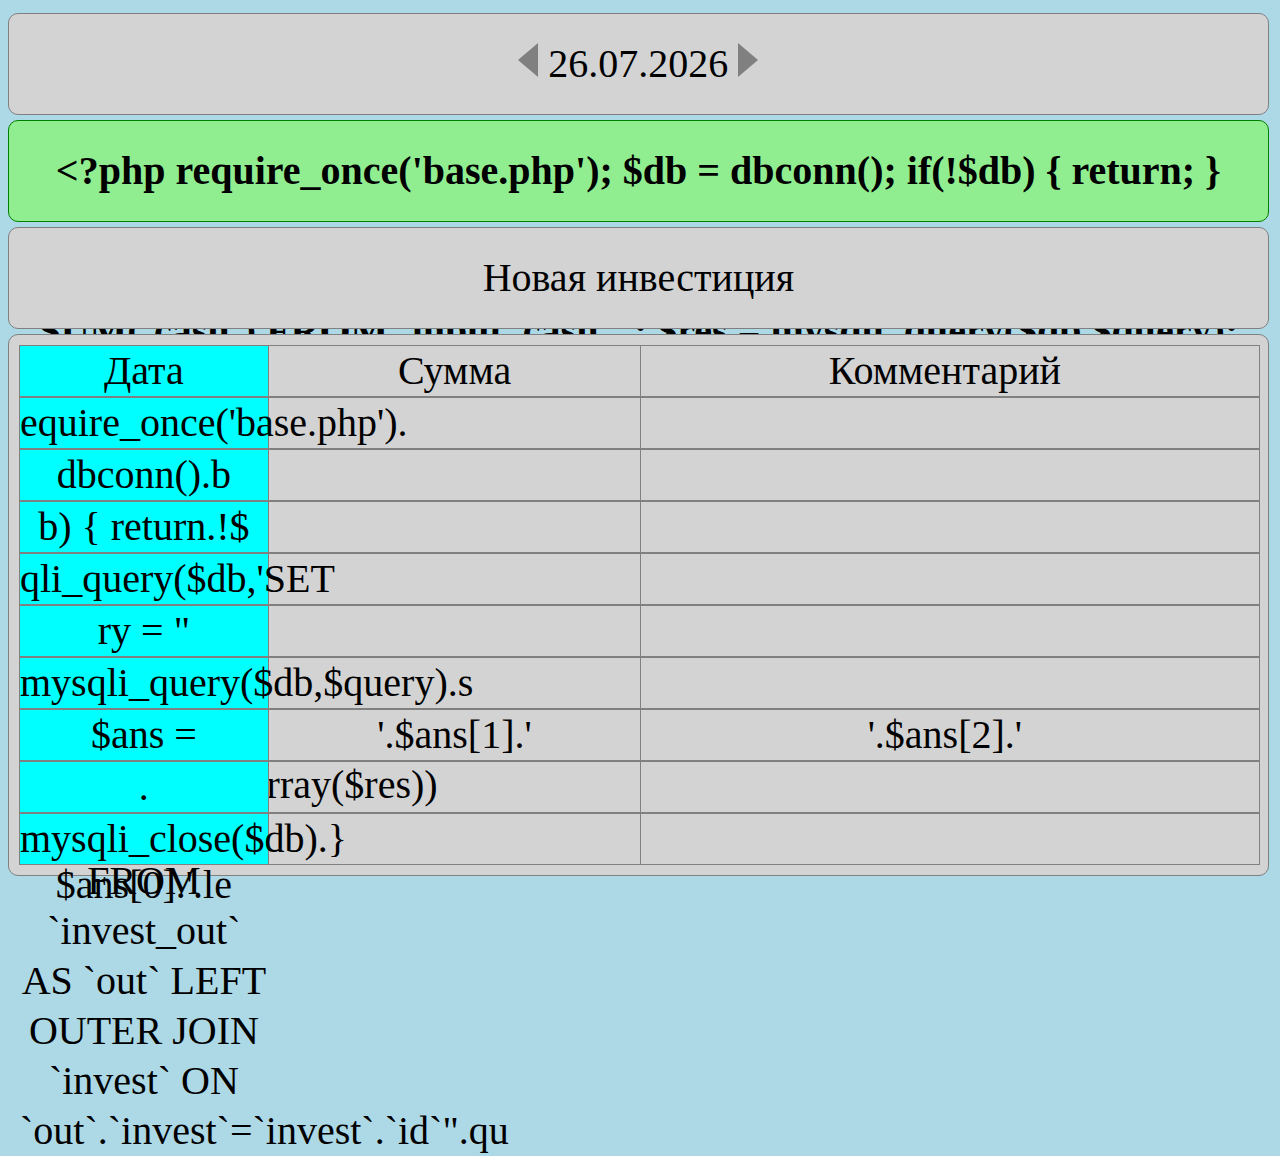
==== mobile.html @ 2f608785 "first" ====
<!DOCTYPE html>
<html>
<head>
<title>Расходы</title>
<meta http-equiv="content-type" content="text/html; charset=UTF-8">
<meta http-equiv="content-type" content="application/xhtml+xml; charset=UTF-8">
<meta http-equiv="content-style-type" content="text/css">
<meta http-equiv="expires" content="0">
<link href="style/mobile.css" rel="stylesheet" type="text/css">
<script type="text/javascript" src="script/mobile.js"></script>
</head>
<body onload="init();" id="body">
    <div id="oper_data_box" class="mobile">
            <div id="minus_data" onclick="minus_data();"></div>
            <div id="oper_dat"></div>
            <div id="plus_data" onclick="plus_data();"></div>
        </div>
    <div id="main_box" class="mobile">
        <b id="free_nal">0</b>
    </div>
    <div id="add_invest" onclick="open_form();" class="mobile">Новая инвестиция</div>
    
    <div class="invest short mobile" style="display: none;" id='invest_short'>
        <b>Name: </b><u>10</u>     
    </div>
    
    <div class="invest long mobile" style="display: none;" id='invest_long'>
        <b>Name: </b><u>10</u><b> из </b><u>100</u>
        <br>
        <progress max="100" value="10"></progress>
    </div>
    

    <div id="report_table" class="mobile">
        <div class="main_rep_str" id="main_rep_str">
            <div class="rep_str_dat">Дата</div>
            <div class="rep_str_cash">Сумма</div>
            <div class="rep_str_comm">Комментарий</div>
        </div>
    </div>

    
    <div id="pelena" >
        <div id="red_inv">
        </div>
        <div id="add_inp">
            <input type="text" id="sum_prih">
            <br>
            <select id="plus_reason">            
            </select>
            <br>
            <textarea id="prih_comment">
            </textarea>
            <br>
            <button id="main_inp_butt" onclick="add_num();">+</button>        
        </div>
        <div id="red_form" >
            <label id="name_l"> Название:
                <input type="text" id="name_i">
            </label>
            <br>
            <br>
            <label id="srok_l"> Долгосрочный:
                <input type="checkbox" id="srok_i" onchange="change_type_invest();">
            </label>
            <br>
            <br>
            <label id="need_l">
                Нужно:
                <input type="text" id="need_i">
                <br>
                <br>
            </label>
            
            <button onclick='save_invest();'>Сохранить</button>
            <button onclick="close_form();">Отменить</button>
            <button>Удалить</button>
        </div>
    </div>
</body>
</html>
---- style/mobile.css ----
body{
    background-color: lightblue;
    font-size: 20px;
}

.mobile{
    width: 98%;
    padding: 10px;
    height: 80px;
    line-height: 80px;
    margin-top: 5px;
    border: 1px solid;
    border-radius: 10px;
    font-size: 40px;
    text-align: center;
    float: left;
}

#oper_data_box{
    background-color: lightgray;
    border-color: gray;
    border-radius: 10px;    
}

#minus_data{
    height: 0;
    width: 0;
    border-top: 17px solid transparent;
    border-right: 20px solid gray;
    border-bottom: 17px solid transparent;
    border-left: 0;
    display: inline-block;
}

#plus_data{
    height: 0;
    width: 0;
    border-top: 17px solid transparent;
    border-right: 0;
    border-bottom: 17px solid transparent;
    border-left: 20px solid gray;
    display: inline-block;
}

#oper_dat{
    display: inline-block;
}



#main_box{
    background-color: lightgreen;
    border-radius: 10px;
    border: 1px solid green;
    text-align: center;
    float: left;
}

#main_box input{
    width: 150px;
    font-size: 15px;
}

#main_box select{
    width: 165px;
    font-size: 15px;
}

#main_box button{
    width: 165px;
    font-size: 15px;
}

#main_box textarea{
    width: 150px;
    font-size: 15px;
}

#add_invest{
    border: 1px solid gray;
    border-radius: 10px;
    background-color: lightgray;
    float: left;
    cursor: pointer;
}

.invest{
    float: left;
}

.short{
    border: 1px solid blue;
    background-color: paleturquoise;
}

.invest button{
    width: 48%;
    font-size: 15px;
    font-weight: bold;
}

.invest input{
    width: 92%;
}

.invest progress{
    width: 98%;
}

.long{
    border: 1px solid blue;
    background-color: dodgerblue;
    height: 160px;
}

.red{
    position: absolute;
    top: 5px;
    right: 5px;
    border-radius: 5px;
    width: 10px;
    height: 10px;
    background-color: darkgray;
    cursor: pointer;
}

#pelena{
    position: fixed;
    background-color: rgba(128,128,128,0.8);
    height: 100%;
    width: 100%;
    top: 0;
    left: 0;
    z-index: 999;
    display: none;
}

#add_inp{
    display: none;
}

#red_inv{
    display: none;
}

#red_form{
    position: fixed;
    z-index: 9999;
    padding: 30px;
    background-color: antiquewhite;
    border-radius: 10px;
    top:36%;
    left: 36%;
}


#need_l{
    display: none;
}

#report_table{
    border-color: gray;
    background-color: lightgray;
    display: block;
    height: auto;
}

#main_rep_str{
    width: 100%;
    border: 1px solid gray;
    height: 50px;
    line-height: 50px;
}

.rep_str_dat{
    display: inline-block;
    border-right: 1px solid gray;
    width: 20%;
    height: 50px;
    line-height: 50px;
    background-color: aqua;
    float: left;
}

.rep_str_cash{
    display: inline-block;
    border-right: 1px solid gray;
    width: 30%;
    height: 50px;
    line-height: 50px;
    float: left;
}

.rep_str_comm{
    display: inline-block;
    width: 49%;
    height: 50px;
    line-height: 50px;
    float: left;
}
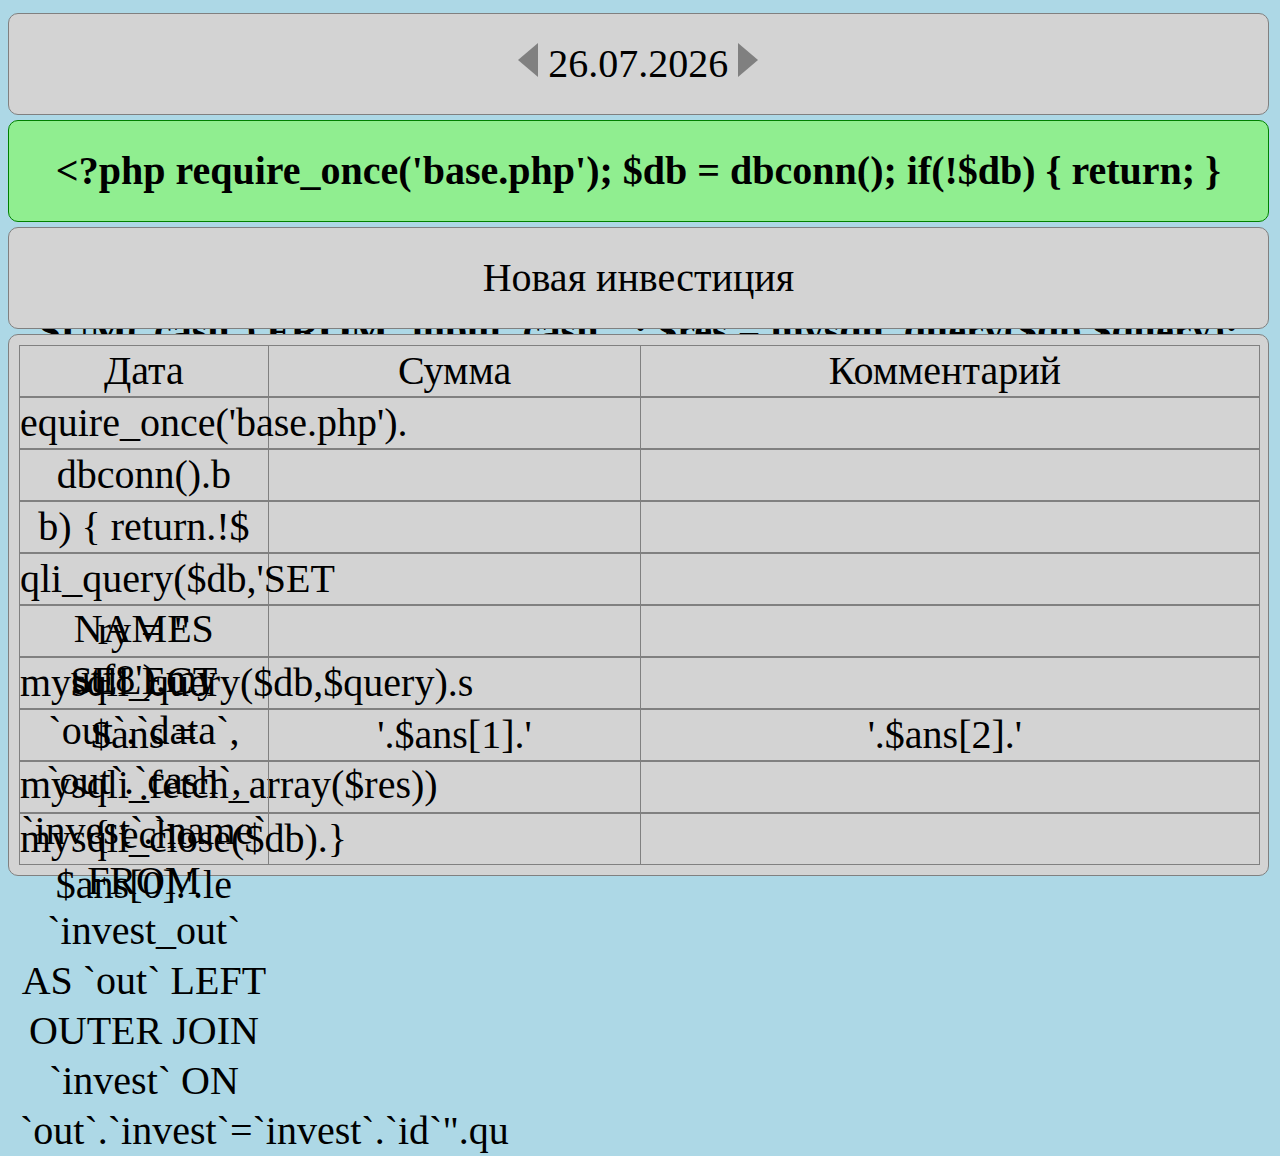
==== commit 11d15c1d: "ye rf;bcm pfrkyxbk" ====
--- a/mobile.html
+++ b/mobile.html
@@ -15,16 +15,16 @@
             <div id="oper_dat"></div>
             <div id="plus_data" onclick="plus_data();"></div>
         </div>
-    <div id="main_box" class="mobile">
+    <div id="main_box" class="mobile" onclick="open_form(this);">
         <b id="free_nal">0</b>
     </div>
-    <div id="add_invest" onclick="open_form();" class="mobile">Новая инвестиция</div>
+    <div id="add_invest" onclick="open_form(this);" class="mobile">Новая инвестиция</div>
     
-    <div class="invest short mobile" style="display: none;" id='invest_short'>
+    <div class="invest short mobile" style="display: none;" id='invest_short' onclick="open_form(this);">
         <b>Name: </b><u>10</u>     
     </div>
     
-    <div class="invest long mobile" style="display: none;" id='invest_long'>
+    <div class="invest long mobile" style="display: none;" id='invest_long' onclick="open_form(this);">
         <b>Name: </b><u>10</u><b> из </b><u>100</u>
         <br>
         <progress max="100" value="10"></progress>
@@ -41,20 +41,26 @@
 
     
     <div id="pelena" >
-        <div id="red_inv">
+        <div id="red_inv" class="modal_form">
+            <input type="text" id="oper_sum">
+            <br>
+            <button id="red_inv_plus_butt" onclick="investing();">+</button>
+            <button id="red_inv_minus_butt" onclick="resting();">-</button>
+            <button id="red_inv_cncl_butt" onclick="close_form();">Отм</button>
         </div>
-        <div id="add_inp">
-            <input type="text" id="sum_prih">
+        <div id="add_inp" class="modal_form">
+            <input type="text" id="sum_prih" placeholder="Сумма">
             <br>
             <select id="plus_reason">            
             </select>
             <br>
-            <textarea id="prih_comment">
+            <textarea id="prih_comment" placeholder="Комментарий">
             </textarea>
             <br>
-            <button id="main_inp_butt" onclick="add_num();">+</button>        
+            <button id="main_inp_butt" onclick="add_num();">+</button>
+            <button id="main_cancel_butt" onclick="close_form();">Отмена</button>
         </div>
-        <div id="red_form" >
+        <div id="red_form" class="modal_form">
             <label id="name_l"> Название:
                 <input type="text" id="name_i">
             </label>
--- a/style/mobile.css
+++ b/style/mobile.css
@@ -139,18 +139,49 @@
     display: none;
 }
 
+#add_inp button{
+    width: 48.5%;
+}
+
 #red_inv{
     display: none;
 }
 
+#red_inv button{
+    width: 31%;
+}
+
 #red_form{
+    display: none;
+}
+
+.modal_form{
     position: fixed;
     z-index: 9999;
     padding: 30px;
     background-color: antiquewhite;
     border-radius: 10px;
     top:36%;
-    left: 36%;
+    left: 10%;
+    font-size: 40px;
+}
+
+.modal_form button{
+    font-size: inherit;
+}
+
+.modal_form input{
+    font-size: inherit;
+}
+
+.modal_form select{
+    font-size: inherit;
+    width: 100%;
+}
+
+.modal_form textarea{
+    font-size: inherit;
+    width: 97%;
 }
 
 
@@ -178,7 +209,6 @@
     width: 20%;
     height: 50px;
     line-height: 50px;
-    background-color: aqua;
     float: left;
 }
 
